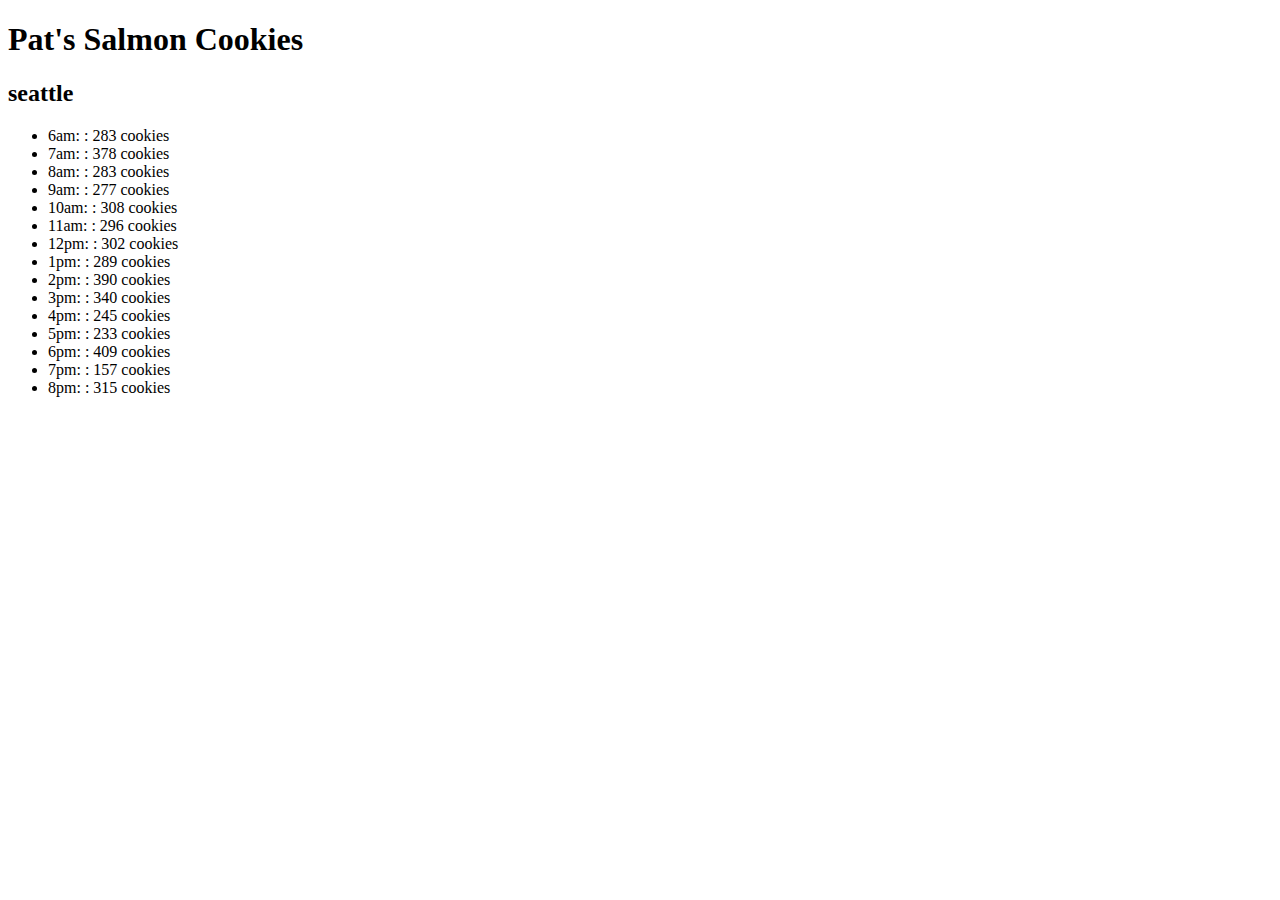
==== sales.html @ 3164a007 "lab07" ====
<!DOCTYPE html>
<html lang="en">
<head>
    
    <title>Sale</title>
</head>
<body>
<header>
    <h1>Pat's Salmon Cookies</h1>
</header>
<section id="STORE">
</section>


          <main>

          </main>
              
       
         

             
     



    




<footer>

</footer>
<script src="appjs/app.js"></script>
    
</body>
</html>
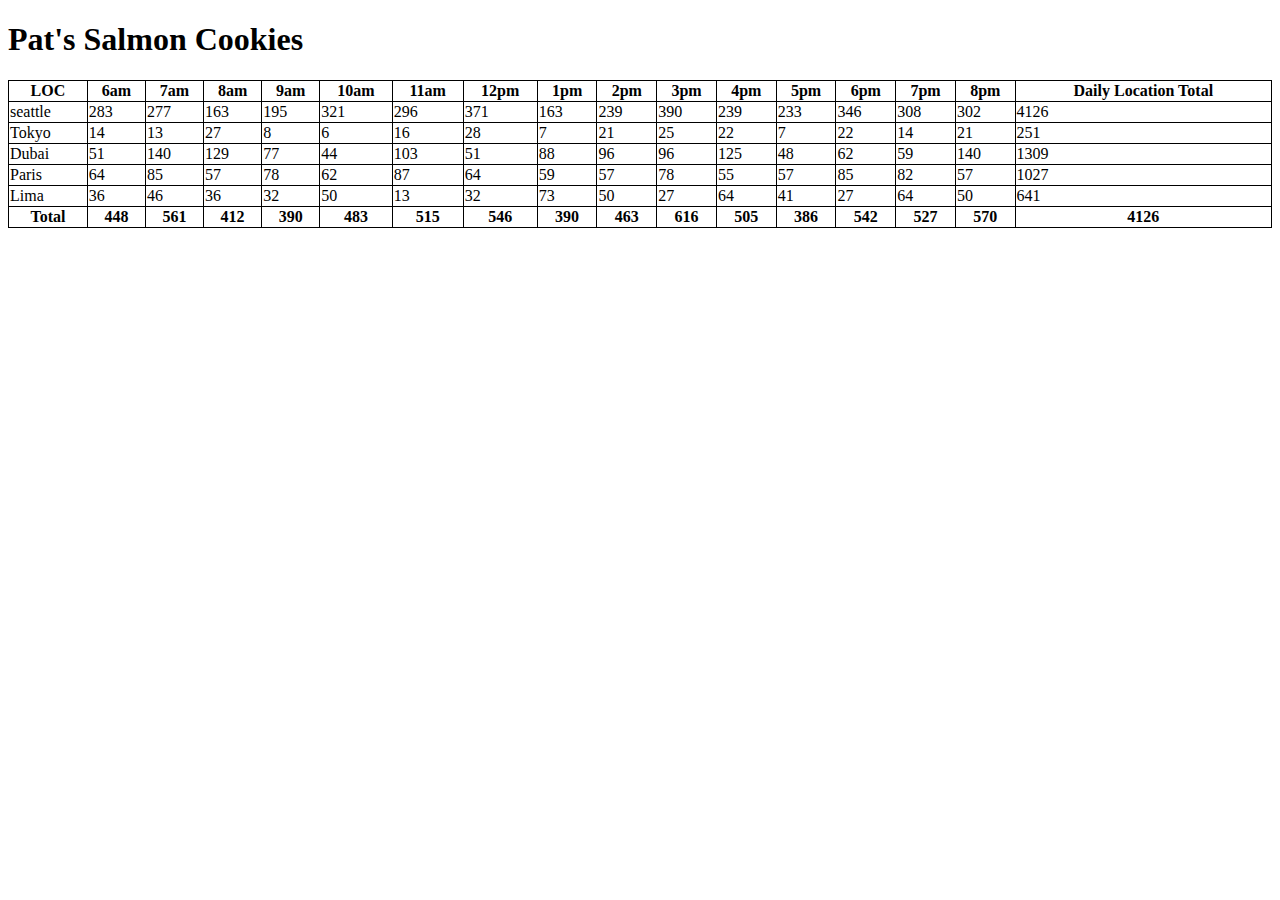
==== commit 13e93597: "table && constructer.salamon_location" ====
--- a/sales.html
+++ b/sales.html
@@ -1,7 +1,7 @@
 <!DOCTYPE html>
 <html lang="en">
 <head>
-    
+    <link rel="stylesheet" href="/style/style.css">
     <title>Sale</title>
 </head>
 <body>
@@ -9,6 +9,28 @@
     <h1>Pat's Salmon Cookies</h1>
 </header>
 <section id="STORE">
+    <!-- <table>
+        <tr>
+            <th></th>
+            <th></th>
+            <th></th>
+
+        </tr>
+        <tr>
+            <td></td>
+            <td></td>
+            <td></td>
+        </tr>
+        <tr>
+            <td></td>
+            <td></td>
+            <td></td>
+        </tr>
+
+
+
+
+    </table> -->
 </section>
 
 
--- a/style/style.css
+++ b/style/style.css
@@ -0,0 +1,9 @@
+table, td, th {
+    border: 1px solid black;
+  }
+  
+  table {
+    width: 100%;
+    border-collapse: collapse;
+  }
+  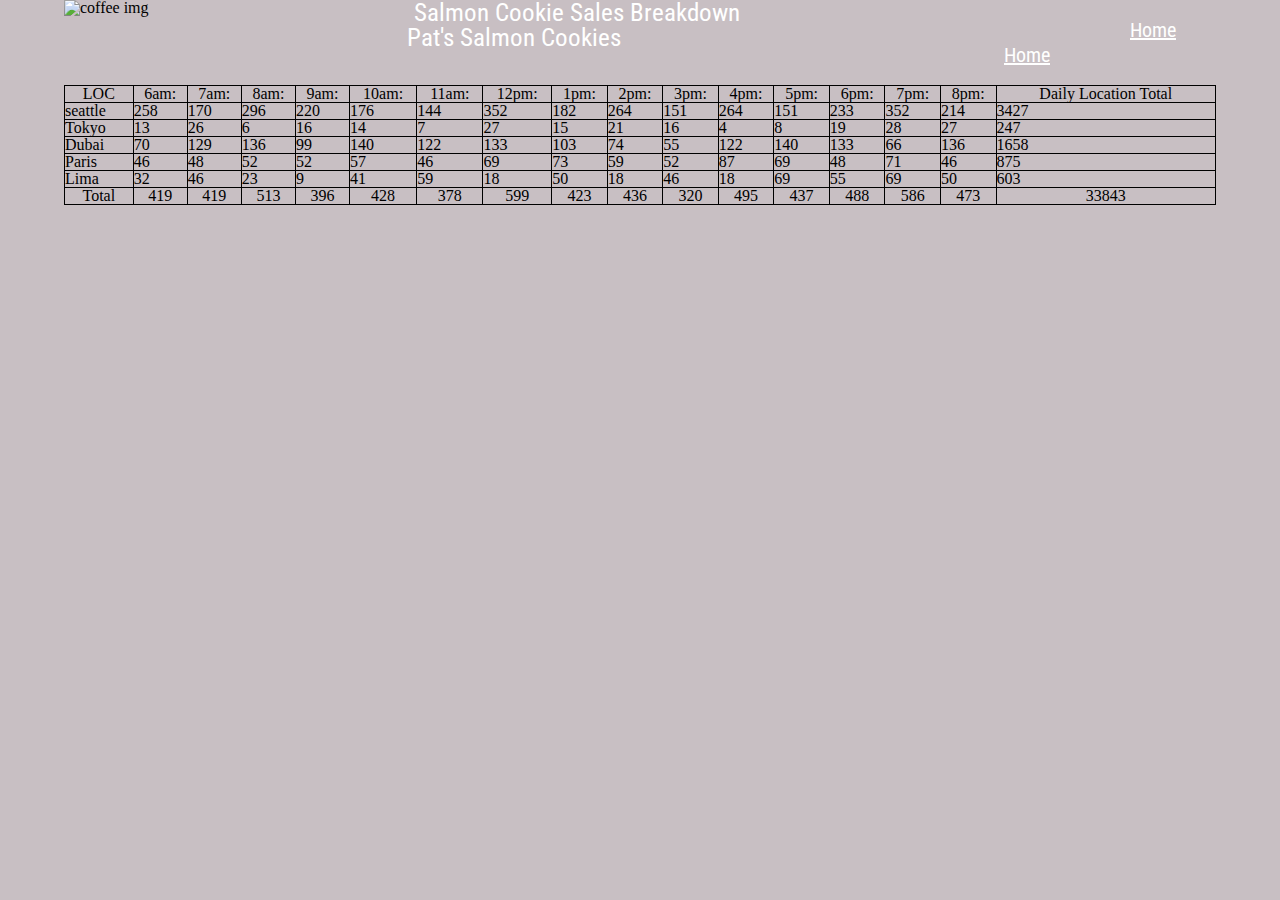
==== commit 2adf0e82: "lab08b" ====
--- a/sales.html
+++ b/sales.html
@@ -1,13 +1,28 @@
+  
 <!DOCTYPE html>
-<html lang="en">
-<head>
-    <link rel="stylesheet" href="/style/style.css">
-    <title>Sale</title>
-</head>
+
+<html>
+  <head>
+    <title>Pat's Salmon Cookies</title>
+    <link rel="stylesheet" href="style/reset.css">
+    <link rel="stylesheet" href="style/style.css">
+    <link href="https://fonts.googleapis.com/css?family=Roboto+Condensed:400,700" rel="stylesheet">
+    <link href="https://fonts.googleapis.com/css?family=Crete+Round" rel="stylesheet">
+    
+
+    
+  </head>
 <body>
-<header>
+    <img src="img/woodgrain.jpg" alt="coffee img" id="salesPageImg">
+    <a href="index.html">Home</a>
+
+    <h1>Salmon Cookie Sales Breakdown</h1>
+
+    <a href="index.html" id="link">Home</a>
+
+
     <h1>Pat's Salmon Cookies</h1>
-</header>
+
 <section id="STORE">
     <!-- <table>
         <tr>
@@ -34,9 +49,9 @@
 </section>
 
 
-          <main>
+         
 
-          </main>
+          
               
        
          
@@ -51,9 +66,7 @@
 
 
 
-<footer>
 
-</footer>
 <script src="appjs/app.js"></script>
     
 </body>
--- a/style/style.css
+++ b/style/style.css
@@ -6,4 +6,133 @@
     width: 100%;
     border-collapse: collapse;
   }
+  
+   .headerName{
+    font-family: 'Roboto Condensed', sans-serif;
+    color: white;
+    float: left;
+    margin: 1% 5%;
+  }
+  
+  #headerLogo{
+    max-width: 10%;
+    float: left;
+    margin: .5% 10px;
+  }
+  
+  .topnav {
+    background-color: #000;
+    height: 60px;
+    color: white;
+    position: fixed;
+    /* z-index: 5; */
+  }
+  
+  body{
+    width: 90%;
+    margin: 0 auto;
+    background-color: #C8BFC3; 
+    /* max-width: 100%; */
+    /* margin: 0 auto; */
+    /* margin-top: 60px; */
+  }
+  
+  #homePageImg{
+    margin-top: 60px;
+   }
+  
+  h1{
+    text-align: center;
+    font-family: 'Roboto Condensed', sans-serif;
+    font-size: 25px;
+    color: white;
+  }
+  
+  h2{
+    font-family: 'Roboto Condensed', sans-serif;
+    color: white;
+    float: left;
+    font-size: 50px;
+    margin: 10% 20% 90%;
+    position: absolute;
+  }
+  
+  h3{
+    max-width: 100%;
+    font-family: 'Roboto Condensed', sans-serif;
+  }
+  
+  a{
+    font-family: 'Roboto Condensed', sans-serif;
+    font-size: 20px;
+    margin: 20px 40px;
+    float: right;
+    color: white;
+  }
+  
+  a:hover{
+    color: red;
+  }
+  
+  img{
+    max-width: 100%;
+  }
+  
+  /* Sales figures table */
+  #salesPageImg{
+    background-image: url('../img/woodgrain.jpg');
+    background-attachment: fixed;
+    position: absolute;
+    height: 100%;
+    width: 100%;
+    z-index: -1;
+  }
+  
+  table#cookies{
+    width: 95%;
+    border: 3px solid black;
+    background: white; 
+    margin: 2% auto;
+  }
+  
+  table#cookies tr:nth-child(odd){
+    background: #f5f5f5;
+  }
+  
+  table#cookies tr:not(:first-child):hover {
+    background: #000;
+    color: #fff;
+  }
+  
+  table#cookies th{
+    border: 2px solid #ccc;
+    height: 35px;
+    background-color: #f5f5f5;
+    font-weight: bold;
+  }
+  
+  table#cookies td{
+    border: 1px solid #ccc;
+    padding: .5rem 1.5rem;
+  }
+  
+  form#storeForm{
+    color: white;
+    font-family: 'Crete Round', serif;
+    max-width: 20%;
+    margin: 2% 40%;
+  }
+  input#salesFigures{
+    max-width: 80px;
+  }
+  
+  li{
+    float: right;
+    margin: 15px;
+  }
+  
+  legend{
+    text-align: center;
+    font-size: 25px;
+  }
   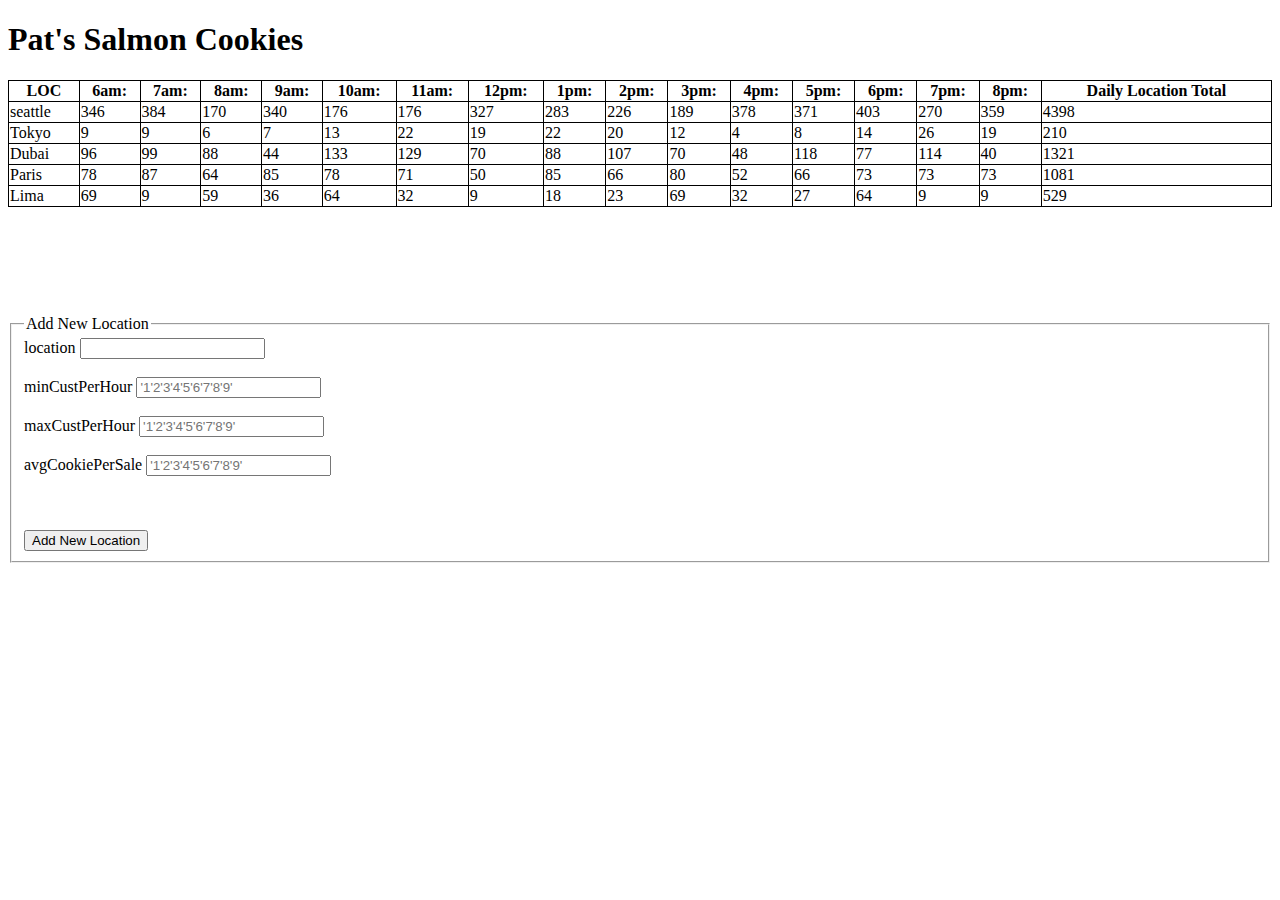
==== commit 31c10792: "lab09" ====
--- a/sales.html
+++ b/sales.html
@@ -1,58 +1,48 @@
-  
 <!DOCTYPE html>
-
-<html>
-  <head>
+<html lang="en">
+<head>
     <title>Pat's Salmon Cookies</title>
-    <link rel="stylesheet" href="style/reset.css">
+    <!-- <link rel="stylesheet" href="style/reset.css"> -->
     <link rel="stylesheet" href="style/style.css">
-    <link href="https://fonts.googleapis.com/css?family=Roboto+Condensed:400,700" rel="stylesheet">
-    <link href="https://fonts.googleapis.com/css?family=Crete+Round" rel="stylesheet">
-    
-
-    
-  </head>
+    <title>Sale</title>
+</head>
 <body>
-    <img src="img/woodgrain.jpg" alt="coffee img" id="salesPageImg">
-    <a href="index.html">Home</a>
-
-    <h1>Salmon Cookie Sales Breakdown</h1>
-
-    <a href="index.html" id="link">Home</a>
-
-
+<header>
     <h1>Pat's Salmon Cookies</h1>
-
+</header>
 <section id="STORE">
-    <!-- <table>
-        <tr>
-            <th></th>
-            <th></th>
-            <th></th>
-
-        </tr>
-        <tr>
-            <td></td>
-            <td></td>
-            <td></td>
-        </tr>
-        <tr>
-            <td></td>
-            <td></td>
-            <td></td>
-        </tr>
-
-
-
-
-    </table> -->
 </section>
 
-
-         
-
-          
-              
+<br>
+        <br><br>
+        <br><br>
+        <br>
+<form id="newLocation">
+    <fieldset >
+        <legend>Add New Location</legend>
+        <label for="location">location</label>
+        <input type="text"  name="location" id="location" >
+        <br>
+        <br>
+        <label for="minCustPerHour">minCustPerHour</label>
+        <input type="text" pattern='[0-9]{1}' name="minCustPerHour" id="minCustPerHour" placeholder="'1'2'3'4'5'6'7'8'9'">
+        <br>
+        <br>
+        <label for="maxCustPerHour">maxCustPerHour</label>
+        <input type="text" pattern='[0-9]{1}' name="maxCustPerHour" id="maxCustPerHour" placeholder="'1'2'3'4'5'6'7'8'9'">
+        <br>
+        <br>
+        <label for="avgCookiePerSale">avgCookiePerSale</label>
+        <input type="text" pattern='[0-9]{1}.[0-9]{1}' name="avgCookiePerSale" id="avgCookiePerSale" placeholder="'1'2'3'4'5'6'7'8'9'">
+        <br>
+        <br>
+        <br>
+        <br>
+        <input type="submit" value="Add New Location">
+    </fieldset >
+    
+</form>
+          <section id="formSection"></section>    
        
          
 
@@ -66,7 +56,9 @@
 
 
 
+<footer>
 
+</footer>
 <script src="appjs/app.js"></script>
     
 </body>
--- a/style/style.css
+++ b/style/style.css
@@ -6,133 +6,8 @@
     width: 100%;
     border-collapse: collapse;
   }
-  
-   .headerName{
-    font-family: 'Roboto Condensed', sans-serif;
-    color: white;
-    float: left;
-    margin: 1% 5%;
-  }
-  
-  #headerLogo{
-    max-width: 10%;
-    float: left;
-    margin: .5% 10px;
-  }
-  
-  .topnav {
-    background-color: #000;
-    height: 60px;
-    color: white;
-    position: fixed;
-    /* z-index: 5; */
-  }
-  
-  body{
-    width: 90%;
-    margin: 0 auto;
-    background-color: #C8BFC3; 
-    /* max-width: 100%; */
-    /* margin: 0 auto; */
-    /* margin-top: 60px; */
-  }
-  
-  #homePageImg{
-    margin-top: 60px;
-   }
-  
-  h1{
-    text-align: center;
-    font-family: 'Roboto Condensed', sans-serif;
-    font-size: 25px;
-    color: white;
-  }
-  
-  h2{
-    font-family: 'Roboto Condensed', sans-serif;
-    color: white;
-    float: left;
-    font-size: 50px;
-    margin: 10% 20% 90%;
-    position: absolute;
-  }
-  
-  h3{
-    max-width: 100%;
-    font-family: 'Roboto Condensed', sans-serif;
-  }
-  
-  a{
-    font-family: 'Roboto Condensed', sans-serif;
-    font-size: 20px;
-    margin: 20px 40px;
-    float: right;
-    color: white;
-  }
-  
-  a:hover{
-    color: red;
-  }
-  
-  img{
-    max-width: 100%;
-  }
-  
-  /* Sales figures table */
-  #salesPageImg{
-    background-image: url('../img/woodgrain.jpg');
-    background-attachment: fixed;
-    position: absolute;
-    height: 100%;
-    width: 100%;
-    z-index: -1;
-  }
-  
-  table#cookies{
-    width: 95%;
-    border: 3px solid black;
-    background: white; 
-    margin: 2% auto;
-  }
-  
-  table#cookies tr:nth-child(odd){
-    background: #f5f5f5;
-  }
-  
-  table#cookies tr:not(:first-child):hover {
-    background: #000;
-    color: #fff;
-  }
-  
-  table#cookies th{
-    border: 2px solid #ccc;
-    height: 35px;
-    background-color: #f5f5f5;
-    font-weight: bold;
-  }
-  
-  table#cookies td{
-    border: 1px solid #ccc;
-    padding: .5rem 1.5rem;
-  }
-  
-  form#storeForm{
-    color: white;
-    font-family: 'Crete Round', serif;
-    max-width: 20%;
-    margin: 2% 40%;
-  }
-  input#salesFigures{
-    max-width: 80px;
-  }
-  
-  li{
-    float: right;
-    margin: 15px;
-  }
-  
-  legend{
-    text-align: center;
-    font-size: 25px;
-  }
-  +  #fS
+{
+     position:relative;
+     padding:0;
+}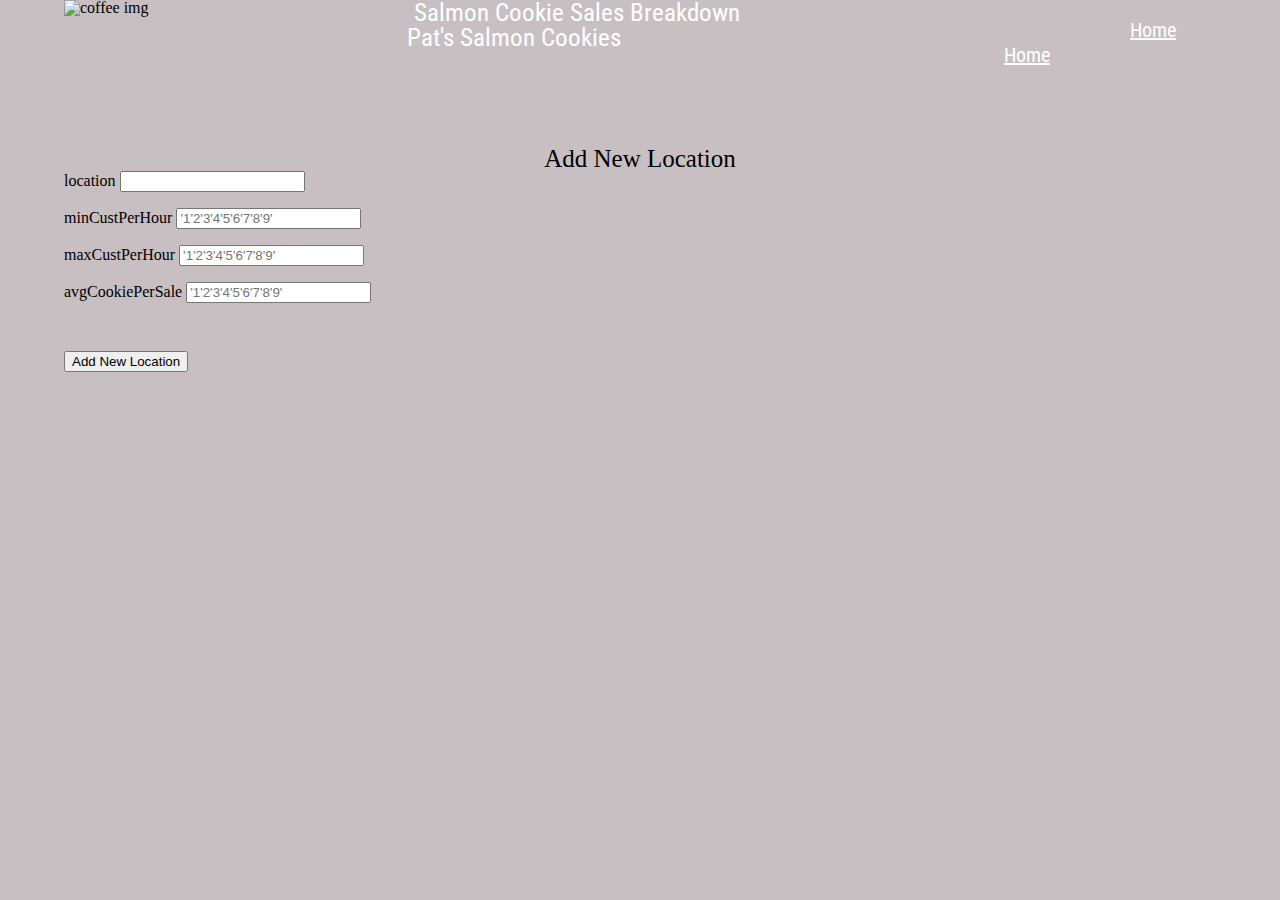
==== commit 26b09414: "Merge branch 'main' into lab09" ====
--- a/sales.html
+++ b/sales.html
@@ -1,4 +1,6 @@
+  
 <!DOCTYPE html>
+
 <html lang="en">
 <head>
     <title>Pat's Salmon Cookies</title>
@@ -6,11 +8,54 @@
     <link rel="stylesheet" href="style/style.css">
     <title>Sale</title>
 </head>
+
+
+<html>
+  <head>
+    <title>Pat's Salmon Cookies</title>
+    <link rel="stylesheet" href="style/reset.css">
+    <link rel="stylesheet" href="style/style.css">
+    <link href="https://fonts.googleapis.com/css?family=Roboto+Condensed:400,700" rel="stylesheet">
+    <link href="https://fonts.googleapis.com/css?family=Crete+Round" rel="stylesheet">
+    
+
+    
+  </head>
+
 <body>
-<header>
+    <img src="img/woodgrain.jpg" alt="coffee img" id="salesPageImg">
+    <a href="index.html">Home</a>
+
+    <h1>Salmon Cookie Sales Breakdown</h1>
+
+    <a href="index.html" id="link">Home</a>
+
+
     <h1>Pat's Salmon Cookies</h1>
-</header>
+
 <section id="STORE">
+    <!-- <table>
+        <tr>
+            <th></th>
+            <th></th>
+            <th></th>
+
+        </tr>
+        <tr>
+            <td></td>
+            <td></td>
+            <td></td>
+        </tr>
+        <tr>
+            <td></td>
+            <td></td>
+            <td></td>
+        </tr>
+
+
+
+
+    </table> -->
 </section>
 
 <br>
@@ -43,6 +88,13 @@
     
 </form>
           <section id="formSection"></section>    
+
+
+         
+
+          
+              
+
        
          
 
@@ -56,9 +108,7 @@
 
 
 
-<footer>
 
-</footer>
 <script src="appjs/app.js"></script>
     
 </body>
--- a/style/style.css
+++ b/style/style.css
@@ -6,8 +6,134 @@
     width: 100%;
     border-collapse: collapse;
   }
-  #fS
-{
-     position:relative;
-     padding:0;
-}+
+   .headerName{
+    font-family: 'Roboto Condensed', sans-serif;
+    color: white;
+    float: left;
+    margin: 1% 5%;
+  }
+  
+  #headerLogo{
+    max-width: 10%;
+    float: left;
+    margin: .5% 10px;
+  }
+  
+  .topnav {
+    background-color: #000;
+    height: 60px;
+    color: white;
+    position: fixed;
+    /* z-index: 5; */
+  }
+  
+  body{
+    width: 90%;
+    margin: 0 auto;
+    background-color: #C8BFC3; 
+    /* max-width: 100%; */
+    /* margin: 0 auto; */
+    /* margin-top: 60px; */
+  }
+  
+  #homePageImg{
+    margin-top: 60px;
+   }
+  
+  h1{
+    text-align: center;
+    font-family: 'Roboto Condensed', sans-serif;
+    font-size: 25px;
+    color: white;
+  }
+  
+  h2{
+    font-family: 'Roboto Condensed', sans-serif;
+    color: white;
+    float: left;
+    font-size: 50px;
+    margin: 10% 20% 90%;
+    position: absolute;
+  }
+  
+  h3{
+    max-width: 100%;
+    font-family: 'Roboto Condensed', sans-serif;
+  }
+  
+  a{
+    font-family: 'Roboto Condensed', sans-serif;
+    font-size: 20px;
+    margin: 20px 40px;
+    float: right;
+    color: white;
+  }
+  
+  a:hover{
+    color: red;
+  }
+  
+  img{
+    max-width: 100%;
+  }
+  
+  /* Sales figures table */
+  #salesPageImg{
+    background-image: url('../img/woodgrain.jpg');
+    background-attachment: fixed;
+    position: absolute;
+    height: 100%;
+    width: 100%;
+    z-index: -1;
+  }
+  
+  table#cookies{
+    width: 95%;
+    border: 3px solid black;
+    background: white; 
+    margin: 2% auto;
+  }
+  
+  table#cookies tr:nth-child(odd){
+    background: #f5f5f5;
+  }
+  
+  table#cookies tr:not(:first-child):hover {
+    background: #000;
+    color: #fff;
+  }
+  
+  table#cookies th{
+    border: 2px solid #ccc;
+    height: 35px;
+    background-color: #f5f5f5;
+    font-weight: bold;
+  }
+  
+  table#cookies td{
+    border: 1px solid #ccc;
+    padding: .5rem 1.5rem;
+  }
+  
+  form#storeForm{
+    color: white;
+    font-family: 'Crete Round', serif;
+    max-width: 20%;
+    margin: 2% 40%;
+  }
+  input#salesFigures{
+    max-width: 80px;
+  }
+  
+  li{
+    float: right;
+    margin: 15px;
+  }
+  
+  legend{
+    text-align: center;
+    font-size: 25px;
+  }
+  
+
--- a/style/style.css
+++ b/style/style.css
@@ -6,8 +6,134 @@
     width: 100%;
     border-collapse: collapse;
   }
-  #fS
-{
-     position:relative;
-     padding:0;
-}+
+   .headerName{
+    font-family: 'Roboto Condensed', sans-serif;
+    color: white;
+    float: left;
+    margin: 1% 5%;
+  }
+  
+  #headerLogo{
+    max-width: 10%;
+    float: left;
+    margin: .5% 10px;
+  }
+  
+  .topnav {
+    background-color: #000;
+    height: 60px;
+    color: white;
+    position: fixed;
+    /* z-index: 5; */
+  }
+  
+  body{
+    width: 90%;
+    margin: 0 auto;
+    background-color: #C8BFC3; 
+    /* max-width: 100%; */
+    /* margin: 0 auto; */
+    /* margin-top: 60px; */
+  }
+  
+  #homePageImg{
+    margin-top: 60px;
+   }
+  
+  h1{
+    text-align: center;
+    font-family: 'Roboto Condensed', sans-serif;
+    font-size: 25px;
+    color: white;
+  }
+  
+  h2{
+    font-family: 'Roboto Condensed', sans-serif;
+    color: white;
+    float: left;
+    font-size: 50px;
+    margin: 10% 20% 90%;
+    position: absolute;
+  }
+  
+  h3{
+    max-width: 100%;
+    font-family: 'Roboto Condensed', sans-serif;
+  }
+  
+  a{
+    font-family: 'Roboto Condensed', sans-serif;
+    font-size: 20px;
+    margin: 20px 40px;
+    float: right;
+    color: white;
+  }
+  
+  a:hover{
+    color: red;
+  }
+  
+  img{
+    max-width: 100%;
+  }
+  
+  /* Sales figures table */
+  #salesPageImg{
+    background-image: url('../img/woodgrain.jpg');
+    background-attachment: fixed;
+    position: absolute;
+    height: 100%;
+    width: 100%;
+    z-index: -1;
+  }
+  
+  table#cookies{
+    width: 95%;
+    border: 3px solid black;
+    background: white; 
+    margin: 2% auto;
+  }
+  
+  table#cookies tr:nth-child(odd){
+    background: #f5f5f5;
+  }
+  
+  table#cookies tr:not(:first-child):hover {
+    background: #000;
+    color: #fff;
+  }
+  
+  table#cookies th{
+    border: 2px solid #ccc;
+    height: 35px;
+    background-color: #f5f5f5;
+    font-weight: bold;
+  }
+  
+  table#cookies td{
+    border: 1px solid #ccc;
+    padding: .5rem 1.5rem;
+  }
+  
+  form#storeForm{
+    color: white;
+    font-family: 'Crete Round', serif;
+    max-width: 20%;
+    margin: 2% 40%;
+  }
+  input#salesFigures{
+    max-width: 80px;
+  }
+  
+  li{
+    float: right;
+    margin: 15px;
+  }
+  
+  legend{
+    text-align: center;
+    font-size: 25px;
+  }
+  
+
